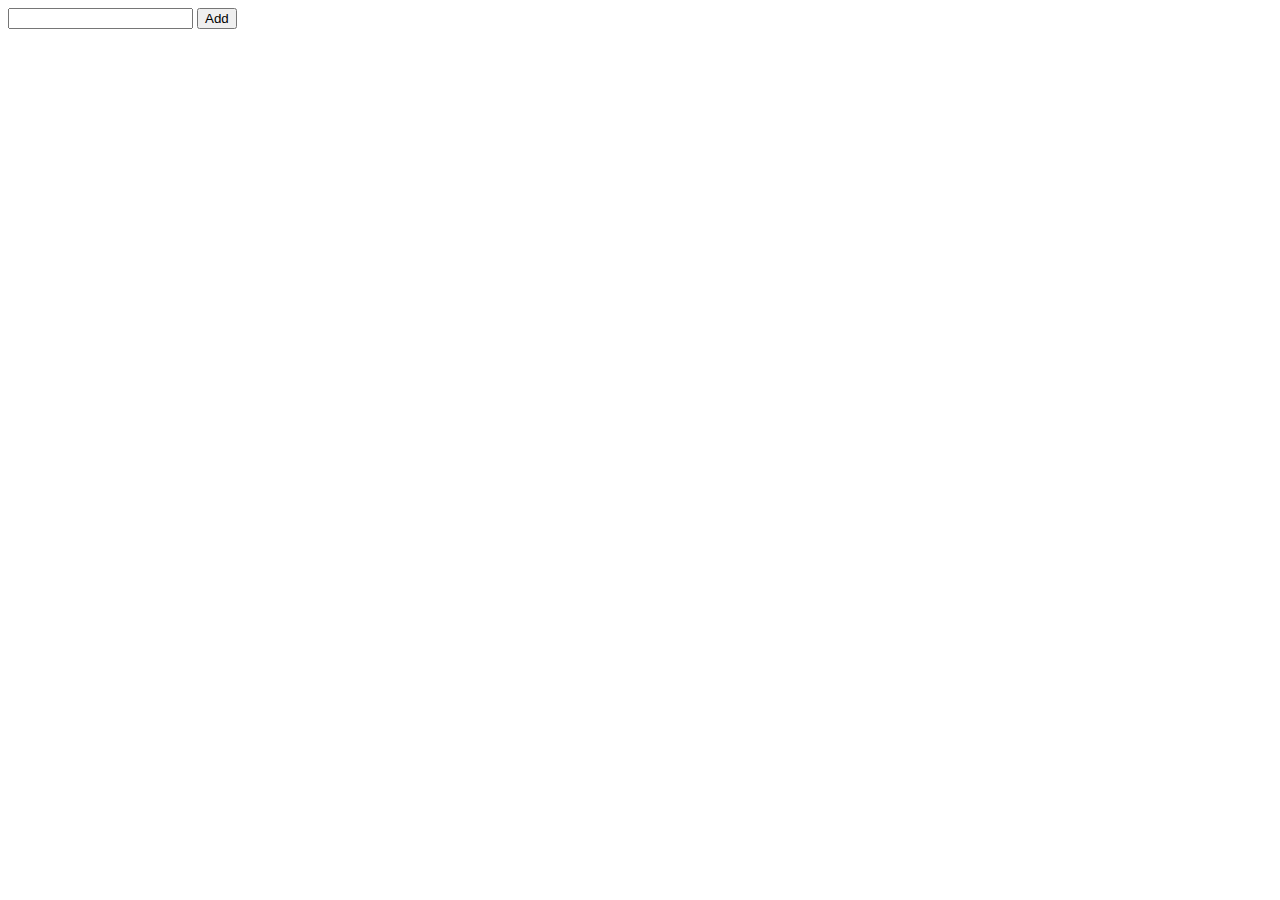
==== ToDoApp/h.html @ f053d4b3 "Figured out that you first need to transpile you .ts file to .js to run you code otherwise it will g" ====
<!DOCTYPE html>
<html lang="en">
<head>
    <meta charset="UTF-8">
    <meta http-equiv="X-UA-Compatible" content="IE=edge">
    <meta name="viewport" content="width=device-width, initial-scale=1.0">
    <title>Document</title>
</head>
<body>
    <input type="text" id="list">
    <button id="add">Add</button>
    <div id="container"></div>
    <script src="index.js"></script>
</body>
</html>
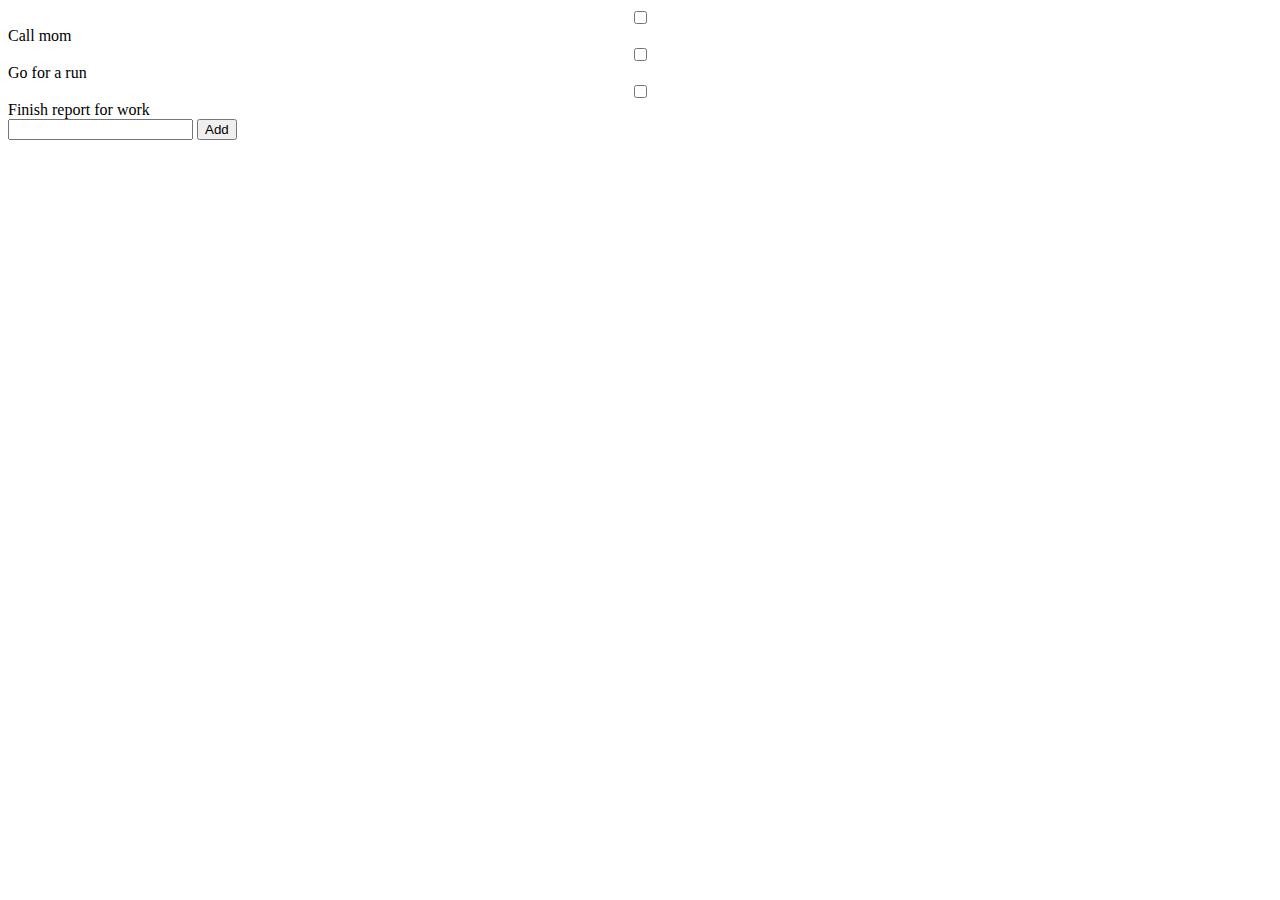
==== commit bf51a1b9: "Figured out that you first need to transpile you .ts file to .js to run you code otherwise it will g" ====
--- a/ToDoApp/h.html
+++ b/ToDoApp/h.html
@@ -7,6 +7,11 @@
     <title>Document</title>
 </head>
 <body>
+    <div style="display:flex; flex-direction: column;">
+        <input type="checkbox" name="task1" value="1" /> Call mom
+        <input type="checkbox" name="task1" value="1" /> Go for a run
+        <input type="checkbox" name="task1" value="1" /> Finish report for work
+    </div>
     <input type="text" id="list">
     <button id="add">Add</button>
     <div id="container"></div>
